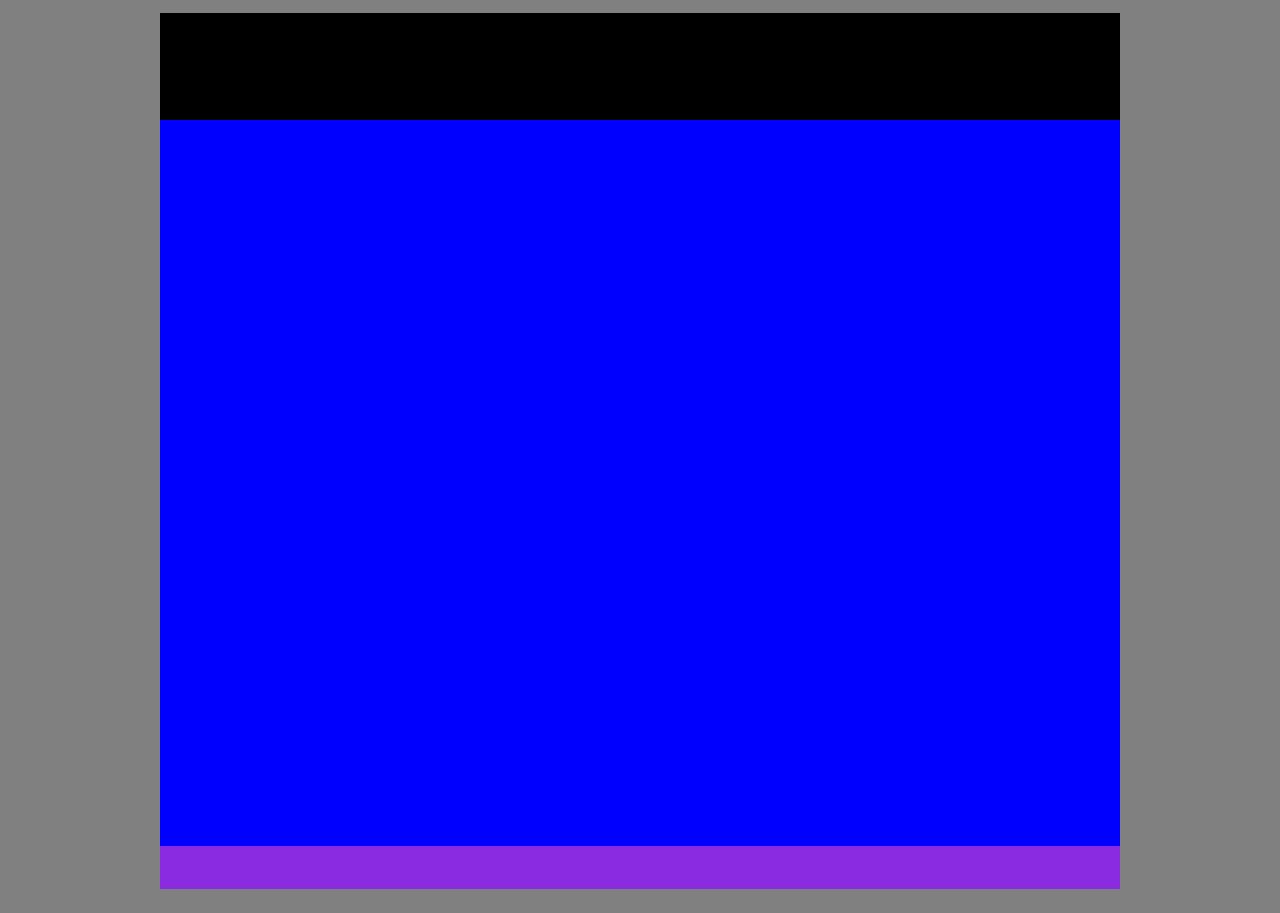
==== index.html @ 74f47954 "Add files via upload" ====
<!DOCTYPE html>
<html lang="en">

<head>
    <meta charset="UTF-8">
    <meta name="viewport" content="width=device-width, initial-scale=1.0">
    <title>Document</title>
    <link rel="stylesheet" href="css/stylesheet.css">
</head>


<body>
    <Div id="container">

        <Div id="page-top"></Div>
        <Div id="page-middle"></Div>
        <div id="page-bottom"></div>
    </Div>

</body>

</html>
---- css/stylesheet.css ----
html{
    height: 100%;
}

body{
    height: 100%;
    width: 100%;
    margin: 0;
    min-height: 100%;
    background-color: grey;
  

}
#container{
    height: 95%;
   
    width: 75%;
    margin-top: 1%;
    margin-left: 12.5%;
 
 
  
}
#page-top{
flex-direction: row;
height: 12.5%;
background-color: black;
}
#page-middle{
    height: 85%;
    background-color: blue;
}
#page-bottom{
    height: 5%;
    background-color: blueviolet;
}
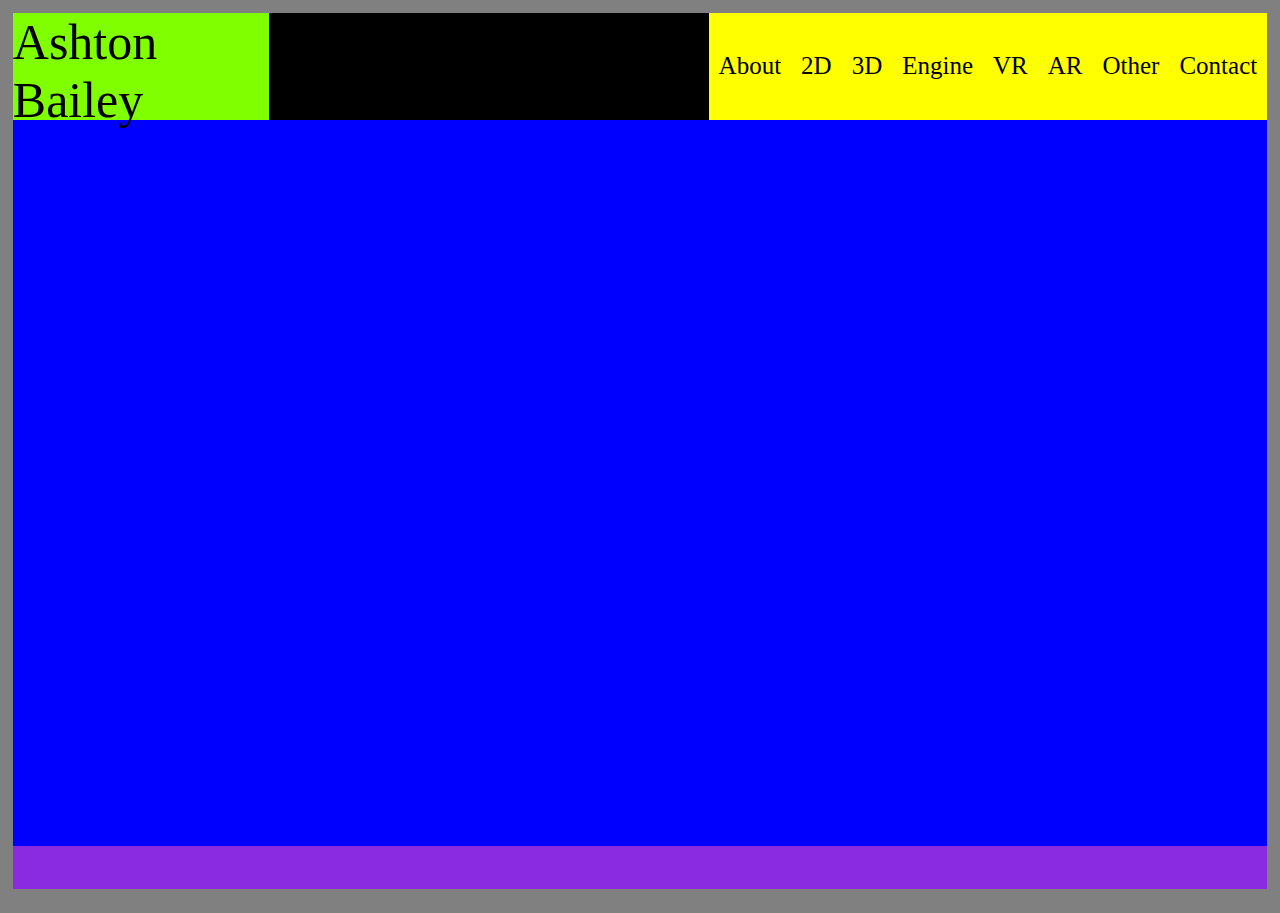
==== commit dbe463e1: "Basic setup done" ====
--- a/index.html
+++ b/index.html
@@ -11,9 +11,37 @@
 
 <body>
     <Div id="container">
+        <Div id="page-top">
+            <div id="title">Ashton Bailey</div>
+            <div id ="navbar">
+                <div class = "dropdown">About
+                </div>
+                <div class = "dropdown">2D
+                </div>
+                <div class = "dropdown">3D
+                </div>
+                <div class = "dropdown">Engine
+                </div>
+                <div class = "dropdown">VR
+                </div>
+                <div class = "dropdown">AR
+                </div>
+                <div class = "dropdown">Other
+                </div>
+                <div class = "dropdown">Contact
+                </div>
+            </div>
 
-        <Div id="page-top"></Div>
-        <Div id="page-middle"></Div>
+        </Div>
+        <Div id="page-middle">
+            <div id="about" class="content"></div>
+            <div id="2D" class="content"></div>
+            <div id="3D" class="content"></div>
+            <div id="Engine" class="content"></div>
+            <div id="Other" class="content"></div>
+            <div id="Contact" class="content"></div>
+            
+        </Div>
         <div id="page-bottom"></div>
     </Div>
 
--- a/css/stylesheet.css
+++ b/css/stylesheet.css
@@ -14,23 +14,47 @@
 }
 #container{
     height: 95%;
-   
-    width: 75%;
-    margin-top: 1%;
-    margin-left: 12.5%;
+    width: 98%;
+   margin-left:1%;
+   margin-top: 1%;
  
  
   
 }
 #page-top{
-flex-direction: row;
+display: flex;
 height: 12.5%;
 background-color: black;
 }
 #page-middle{
     height: 85%;
     background-color: blue;
+    display: block;
 }
+#title{
+   
+    width: 100%;
+    font-size: 50px;
+    margin-right: 220px;
+    background-color: chartreuse;
+}
+#navbar{
+    margin-left:220px;
+    width:50%;
+    background-color: yellow;
+    display: flex;
+
+
+}
+.dropdown{
+  
+    align-self: center;
+    font-size: 25px;
+    margin-left: 10px;
+    margin-right: 10px;
+}
+
+
 #page-bottom{
     height: 5%;
     background-color: blueviolet;
